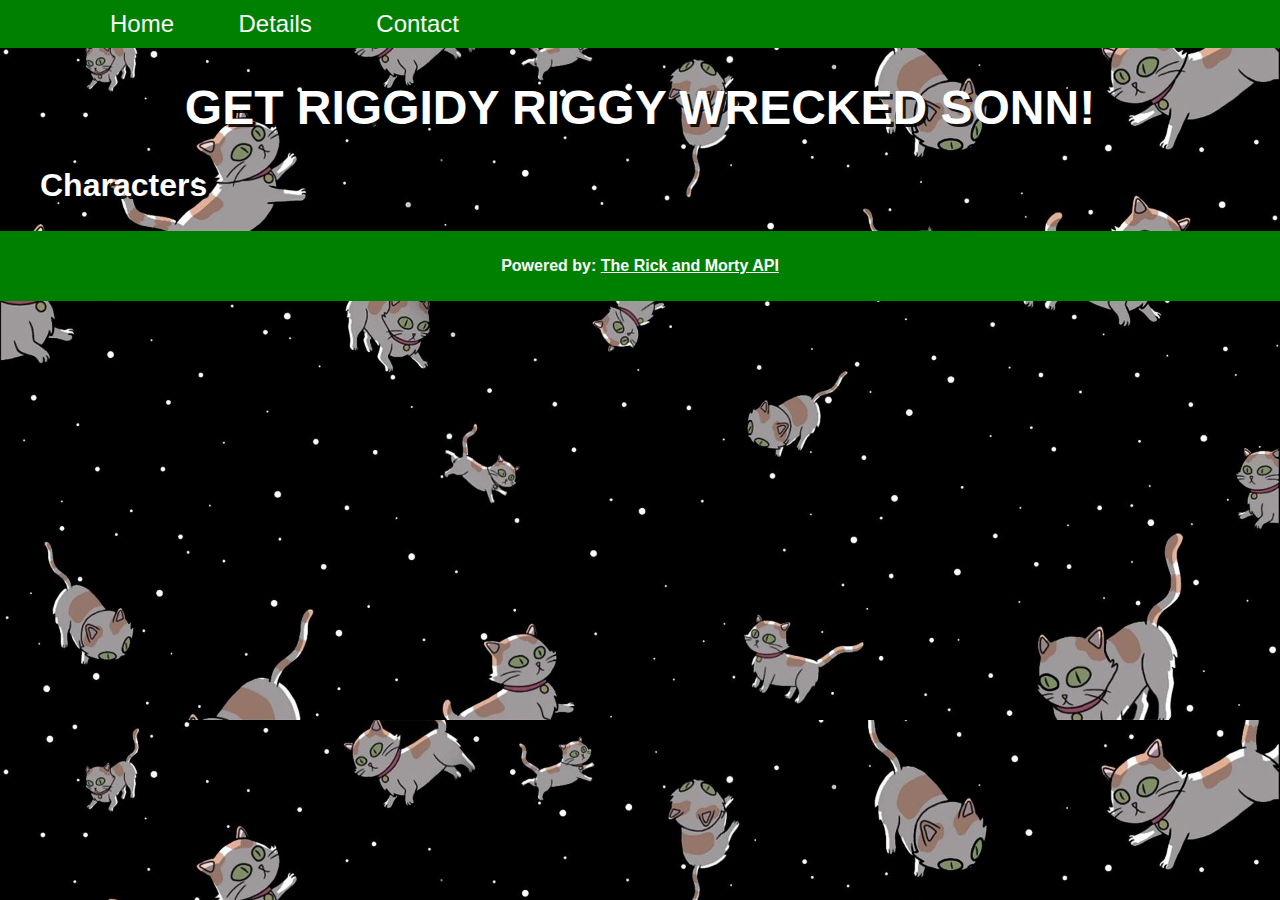
==== index.html @ 620d2b5d "upload files" ====
<!DOCTYPE html>
<html lang="en">
  <head>
    <meta charset="UTF-8" />
    <meta http-equiv="X-UA-Compatible" content="IE=edge" />
    <meta name="viewport" content="width=device-width, initial-scale=1.0" />
    <title>Home | JS 1 CA</title>
    <meta name="author" content="Alexander Barrett" />
    <meta name="description" content="Homepage" />
    <link href="css/styles.css" rel="stylesheet" />
  </head>
  <body>
    <header>
      <nav class="page-wrapper">
        <ul>
          <li><a href="index.html">Home</a></li>
          <li><a href="details.html">Details</a></li>
          <li><a href="contact.html">Contact</a></li>
        </ul>
      </nav>
    </header>
    <main class="page-wrapper">
      <h1>GET RIGGIDY RIGGY WRECKED SONN!</h1>
      <h2>Characters</h2>
      <div class="characters"></div>
    </main>
    <footer>
      <div class="page-wrapper">
        <p>Powered by: <a href="https://rickandmortyapi.com/">The Rick and Morty API</a></p>
      </div>
    </footer>
    <script src="/js/index.js" type="module"></script>
  </body>
</html>
---- css/styles.css ----
body {
  margin: 0;
  background-image: url("../images/cats.jpg");
  background-repeat: repeat;
  background-size: cover;
  font-family: Arial, Helvetica, sans-serif;
  font-weight: 600;
}

.page-wrapper {
  max-width: 1200px;
  margin: 0 auto;
}

h1,
h2 {
  color: white;
  font-size: 3rem;
  text-shadow: 3px 3px rgba(0, 0, 0, 0.9);
  text-align: center;
}

h2 {
  font-size: 2rem;
  text-align: left;
}

h3 {
  color: black;
  font-size: 1.5rem;
  margin: 0;
}

header,
footer {
  background-color: green;
  margin-top: 0;
}

footer {
  margin: 0;
  text-align: center;
  padding: 10px;
  color: white;
}

footer a {
  font-size: 1.2;
  color: white;
}

ul {
  margin: 0;
}

li {
  display: inline-block;
  margin: 10px;
}

.item a,
nav a {
  font-size: 1.5rem;
  font-weight: 500;
  text-decoration: none;
  color: white;
  padding: 20px;
}

.characters,
.locations,
.episodes {
  display: flex;
  flex-wrap: wrap;
}

.item a {
  padding: 0;
}

img {
  width: 100%;
}

.item {
  max-width: 200px;
  background-color: lightgray;
  border-radius: 10px;
  padding: 10px;
  margin: 10px;
}
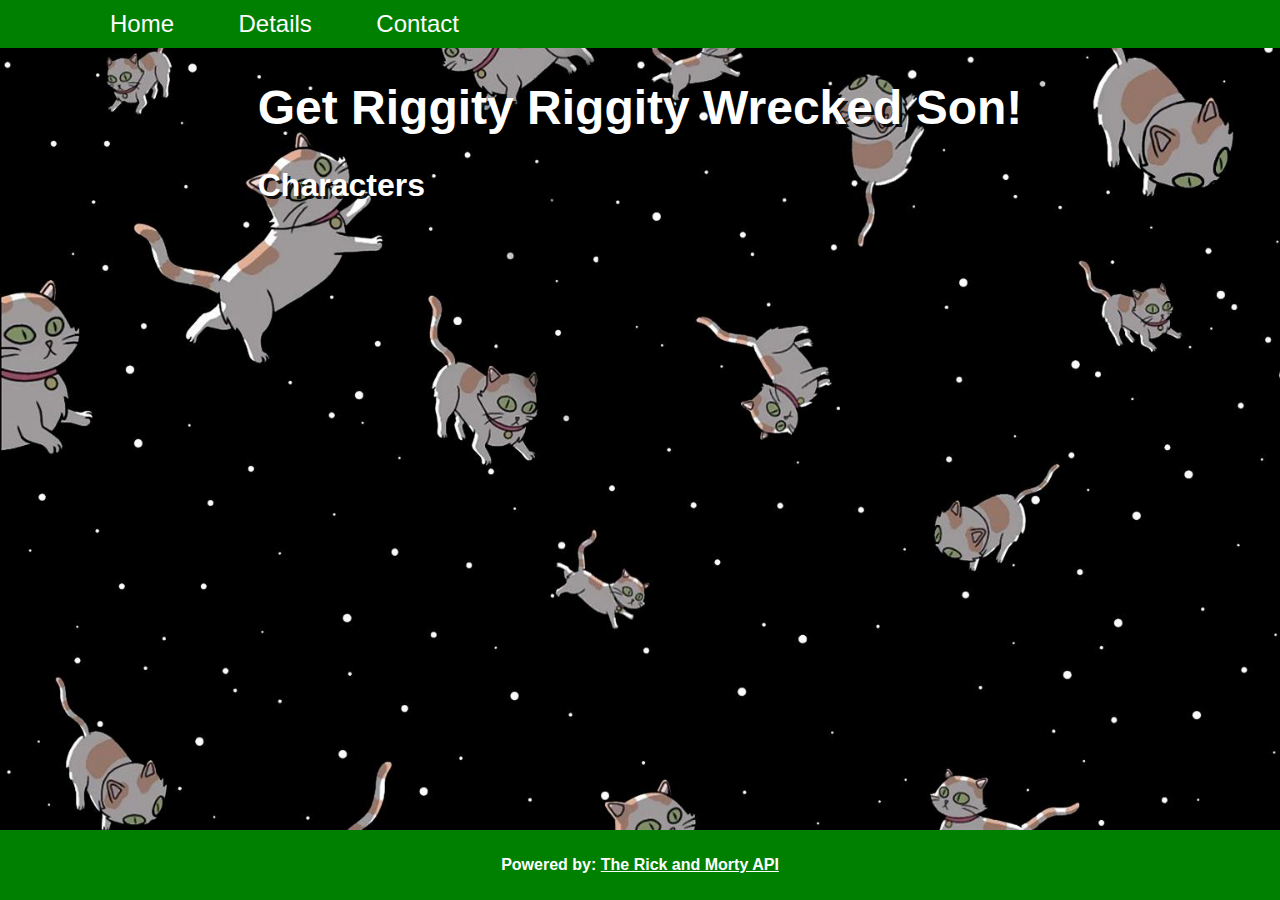
==== commit 4d7a51be: "index and details  updated, still need loader and error message" ====
--- a/index.html
+++ b/index.html
@@ -20,7 +20,7 @@
       </nav>
     </header>
     <main class="page-wrapper">
-      <h1>GET RIGGIDY RIGGY WRECKED SONN!</h1>
+      <h1>Get Riggity Riggity Wrecked Son!</h1>
       <h2>Characters</h2>
       <div class="characters"></div>
     </main>
@@ -29,6 +29,7 @@
         <p>Powered by: <a href="https://rickandmortyapi.com/">The Rick and Morty API</a></p>
       </div>
     </footer>
+    <script src="/js/components/components.js" type="module"></script>
     <script src="/js/index.js" type="module"></script>
   </body>
 </html>
--- a/css/styles.css
+++ b/css/styles.css
@@ -1,4 +1,7 @@
 body {
+  min-height: 100vh;
+  display: grid;
+  grid-template-rows: auto 1fr auto;
   margin: 0;
   background-image: url("../images/cats.jpg");
   background-repeat: repeat;
@@ -58,6 +61,7 @@
   margin: 10px;
 }
 
+.main-item a,
 .item a,
 nav a {
   font-size: 1.5rem;
@@ -74,18 +78,36 @@
   flex-wrap: wrap;
 }
 
+.main-item a,
 .item a {
   padding: 0;
+  color: darkblue;
 }
 
 img {
   width: 100%;
 }
 
+.main-item,
 .item {
+  width: 100%;
   max-width: 200px;
   background-color: lightgray;
   border-radius: 10px;
   padding: 10px;
   margin: 10px;
 }
+
+.main-item {
+  width: 100%;
+  max-width: 700px;
+  padding: 20px;
+}
+
+.alive {
+  color: green;
+}
+
+.dead {
+  color: red;
+}
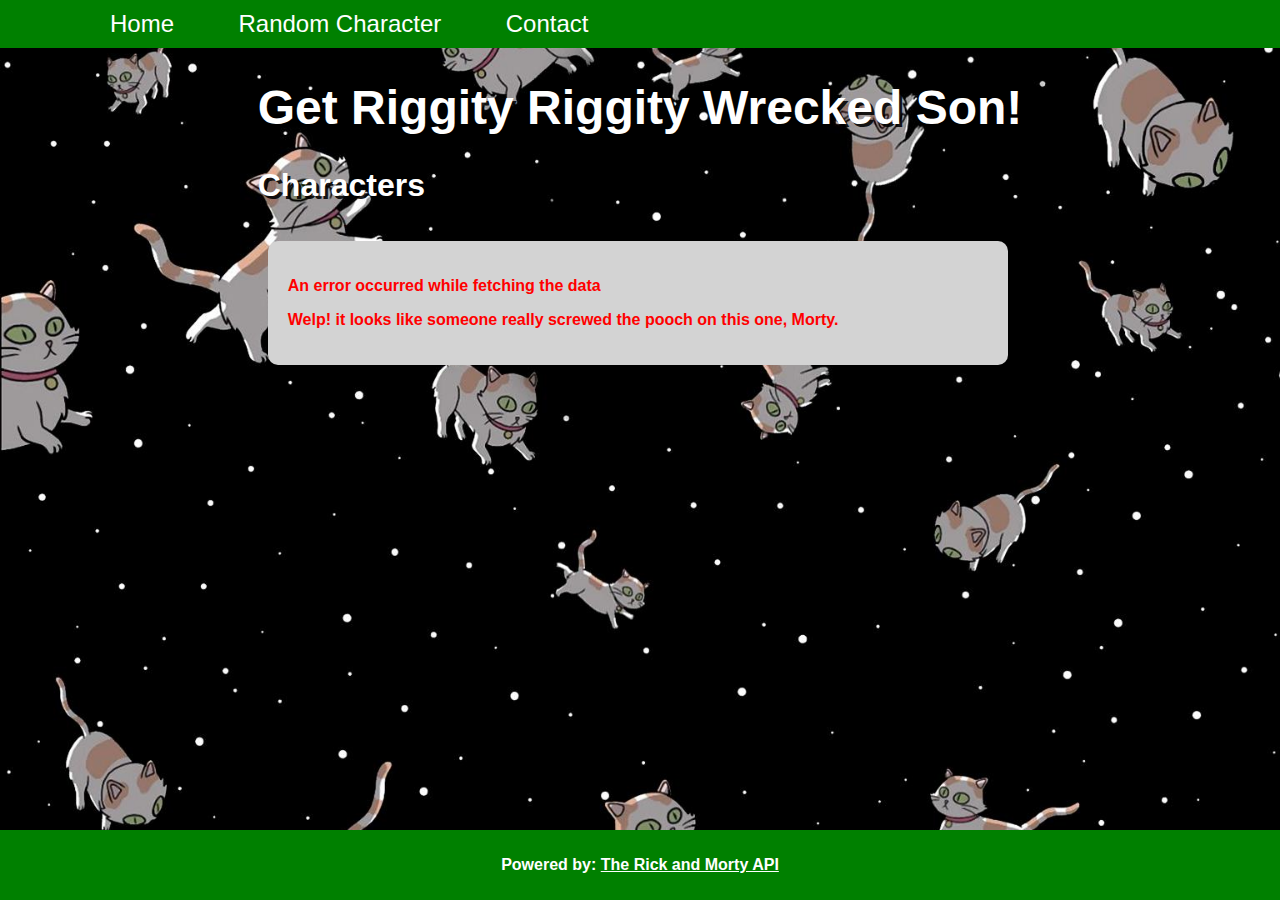
==== commit ee608d0a: "added contacts form, email validation still needs fixing" ====
--- a/index.html
+++ b/index.html
@@ -14,7 +14,7 @@
       <nav class="page-wrapper">
         <ul>
           <li><a href="index.html">Home</a></li>
-          <li><a href="details.html">Details</a></li>
+          <li><a href="details.html">Random Character</a></li>
           <li><a href="contact.html">Contact</a></li>
         </ul>
       </nav>
--- a/css/styles.css
+++ b/css/styles.css
@@ -4,6 +4,7 @@
   grid-template-rows: auto 1fr auto;
   margin: 0;
   background-image: url("../images/cats.jpg");
+  /*https://www.reddit.com/r/rickandmorty/comments/cv3uaz/noticed_a_disturbing_lack_of_space_cat_wallpapers/ */
   background-repeat: repeat;
   background-size: cover;
   font-family: Arial, Helvetica, sans-serif;
@@ -88,6 +89,7 @@
   width: 100%;
 }
 
+.message,
 .main-item,
 .item {
   width: 100%;
@@ -98,6 +100,7 @@
   margin: 10px;
 }
 
+.message,
 .main-item {
   width: 100%;
   max-width: 700px;
@@ -111,3 +114,47 @@
 .dead {
   color: red;
 }
+
+textarea {
+  height: 85%;
+  min-height: 150px;
+  resize: none;
+  margin-bottom: 20px;
+}
+
+label {
+  font-size: 1rem;
+  margin: 20px 0 5px 0;
+}
+
+input {
+  margin-bottom: 20px;
+}
+
+input[type="submit"] {
+  margin-top: 20px;
+}
+
+section.contact-form input.cta {
+  margin: 20px 0;
+}
+
+form {
+  display: flex;
+  flex-direction: column;
+  min-width: 450px;
+  width: 100%;
+}
+
+.error {
+  color: red;
+  font-size: 1rem;
+}
+
+.success {
+  background-color: green;
+  color: white;
+  font-size: 1.4rem;
+  font-weight: 700;
+  text-align: center;
+}
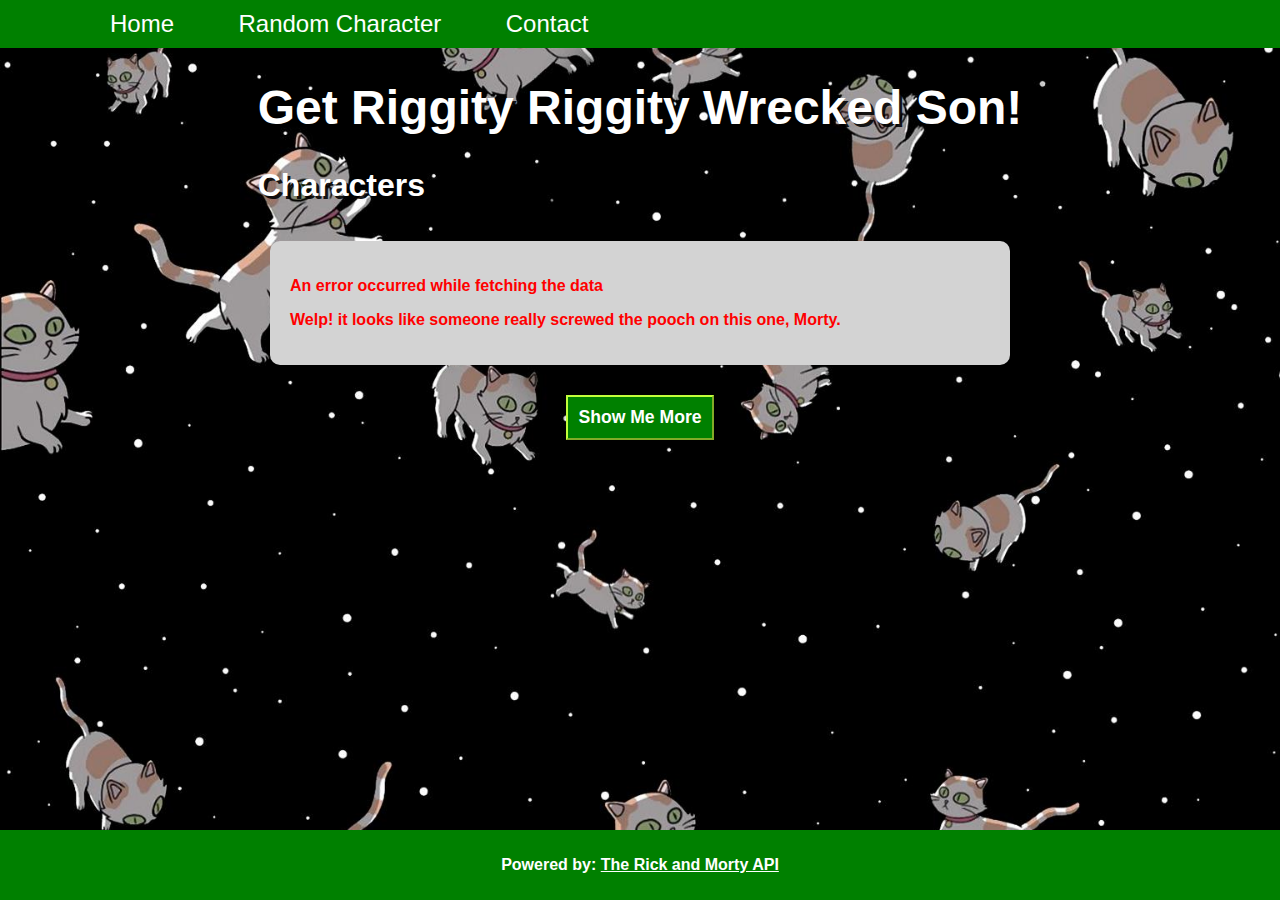
==== commit 0277d9eb: "added show more result button" ====
--- a/index.html
+++ b/index.html
@@ -22,14 +22,24 @@
     <main class="page-wrapper">
       <h1>Get Riggity Riggity Wrecked Son!</h1>
       <h2>Characters</h2>
-      <div class="characters"></div>
+      <div class="characters">
+        <div class="loader">
+          <div class="rotate"></div>
+          <div class="rotate30"></div>
+          <div class="rotate70"></div>
+        </div>
+      </div>
+      <div class="characters-nav">
+        <button class="button" id="show-more">Show Me More</button>
+        <button class="next-page hidden">Previous</button>
+        <button class="next-page hidden">Next</button>
+      </div>
     </main>
     <footer>
       <div class="page-wrapper">
         <p>Powered by: <a href="https://rickandmortyapi.com/">The Rick and Morty API</a></p>
       </div>
     </footer>
-    <script src="/js/components/components.js" type="module"></script>
     <script src="/js/index.js" type="module"></script>
   </body>
 </html>
--- a/css/styles.css
+++ b/css/styles.css
@@ -72,11 +72,10 @@
   padding: 20px;
 }
 
-.characters,
-.locations,
-.episodes {
+.characters {
   display: flex;
   flex-wrap: wrap;
+  justify-content: center;
 }
 
 .main-item a,
@@ -158,3 +157,132 @@
   font-weight: 700;
   text-align: center;
 }
+
+.loader {
+  width: 200px;
+  height: 250px;
+  background-color: #78ff39;
+  border-radius: 50%;
+  position: relative;
+  border-top: 10px #c2ff3b;
+  border-bottom: 20px #c2ff3b;
+  border-left: 25px #c2ff3b;
+  border-right: 7px #c2ff3b;
+  border-style: double;
+  margin-bottom: 200px;
+  animation: colour-change 5s linear infinite;
+}
+
+.rotate70,
+.rotate30,
+.rotate {
+  top: 20px;
+  border-radius: 60%;
+  position: absolute;
+  width: 60px;
+  height: 70px;
+  border-top: 10px #009600;
+  border-bottom: 20px #009600;
+  border-left: 25px #009600;
+  border-right: 7px #009600;
+  border-style: double;
+  box-shadow: 5px 5px 20px #009600;
+  animation: spin-clockwise 5s linear infinite;
+}
+
+.rotate {
+  width: 160px;
+  height: 180px;
+  border-top: 10px #009600;
+  border-bottom: 27px #009600;
+  border-left: 5px #009600;
+  border-right: 20px #009600;
+  border-style: double;
+}
+
+.rotate30 {
+  width: 100px;
+  height: 115px;
+  top: 55px;
+  left: 40px;
+  border-color: #c2ff3b;
+  animation: spin-counter-clockwise 5s linear infinite;
+}
+
+.rotate70 {
+  top: 90px;
+  left: 80px;
+  width: 30px;
+  height: 45px;
+}
+
+@keyframes spin-clockwise {
+  0% {
+    rotate: 0deg;
+    filter: hue-rotate(0deg);
+  }
+  50% {
+    filter: hue-rotate(-80deg);
+  }
+  100% {
+    rotate: 360deg;
+    filter: hue-rotate(0deg);
+  }
+}
+
+@keyframes spin-counter-clockwise {
+  0% {
+    rotate: 0deg;
+    filter: hue-rotate(0deg);
+  }
+  50% {
+    filter: hue-rotate(80deg);
+  }
+  100% {
+    rotate: -360deg;
+    filter: hue-rotate(0deg);
+  }
+}
+
+@keyframes colour-change {
+  0% {
+    filter: hue-rotate(0deg);
+  }
+  50% {
+    filter: hue-rotate(30deg);
+  }
+  100% {
+    filter: hue-rotate(0deg);
+  }
+}
+
+.loader::after {
+  color: white;
+  text-shadow: 3px 3px rgba(0, 0, 0, 0.9);
+  font-size: 1.1rem;
+  text-align: center;
+  content: "Loading....... Opening a portal to the characters";
+  position: absolute;
+  bottom: -120px;
+  left: 50%;
+  transform: translate(-50%, 0);
+}
+
+.characters-nav {
+  width: 100%;
+  text-align: center;
+  margin: 20px 0;
+}
+
+.button {
+  padding: 10px;
+  background-color: green;
+  border-color: #c2ff3b;
+  color: white;
+  font-size: 1.1rem;
+  font-weight: 600;
+}
+
+.hidden {
+  display: none;
+}
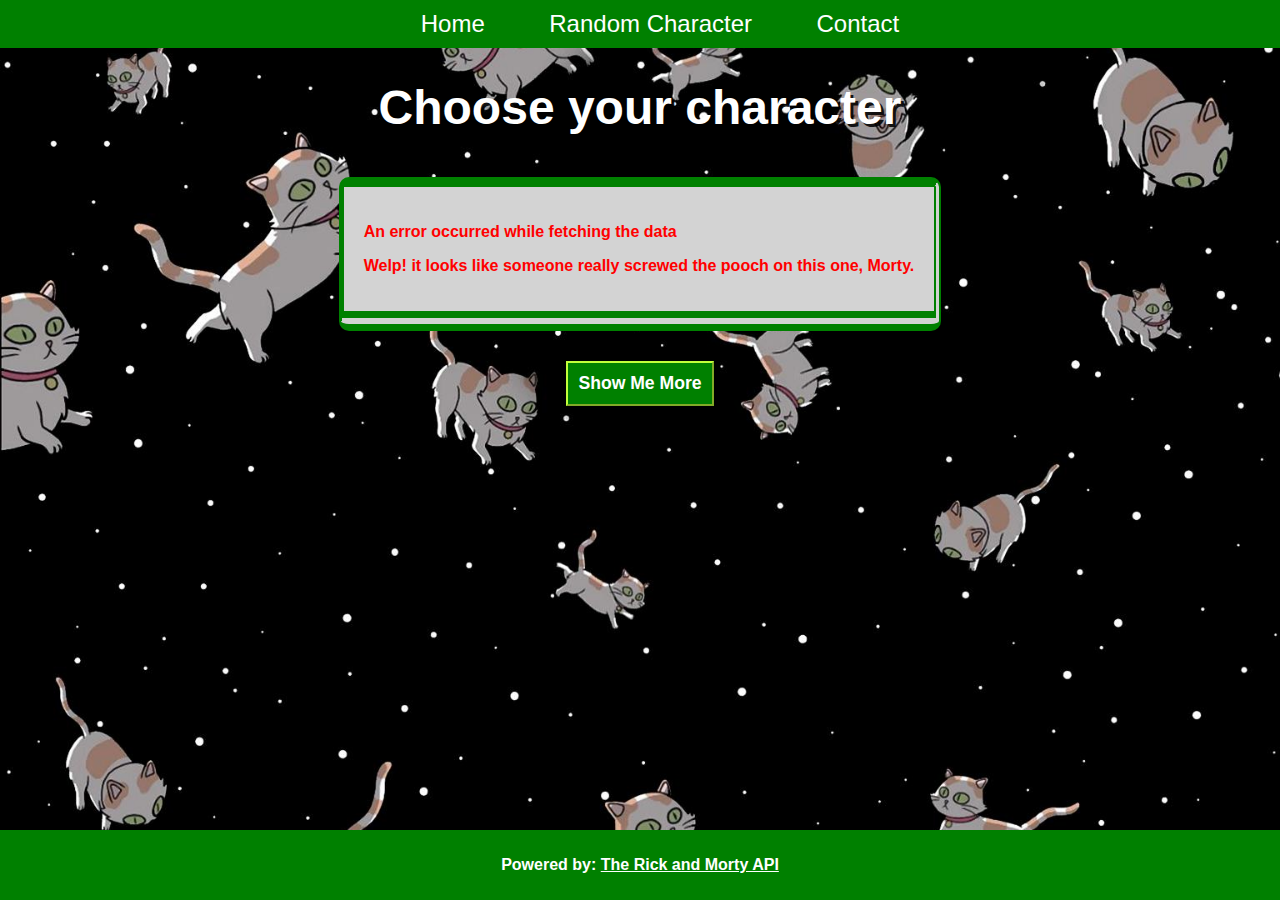
==== commit 9e5293fd: "added catloader, next button and more styles" ====
--- a/index.html
+++ b/index.html
@@ -20,19 +20,20 @@
       </nav>
     </header>
     <main class="page-wrapper">
-      <h1>Get Riggity Riggity Wrecked Son!</h1>
-      <h2>Characters</h2>
+      <h1>Choose your character</h1>
       <div class="characters">
         <div class="loader">
           <div class="rotate"></div>
           <div class="rotate30"></div>
           <div class="rotate70"></div>
+          <img src="/images/cat.png" class="loader-cat" alt="Schrödinger's cat" />
         </div>
       </div>
       <div class="characters-nav">
         <button class="button" id="show-more">Show Me More</button>
-        <button class="next-page hidden">Previous</button>
-        <button class="next-page hidden">Next</button>
+        <button class="previous-page hidden button">Previous</button>
+        <div class="page-number"></div>
+        <button class="next-page hidden button">Next</button>
       </div>
     </main>
     <footer>
--- a/css/styles.css
+++ b/css/styles.css
@@ -39,11 +39,11 @@
 footer {
   background-color: green;
   margin-top: 0;
+  text-align: center;
 }
 
 footer {
   margin: 0;
-  text-align: center;
   padding: 10px;
   color: white;
 }
@@ -61,6 +61,8 @@
   display: inline-block;
   margin: 10px;
 }
+
+/*Page content styling*/
 
 .main-item a,
 .item a,
@@ -72,6 +74,11 @@
   padding: 20px;
 }
 
+.main-item img,
+.item img {
+  border: 2px solid green;
+}
+
 .characters {
   display: flex;
   flex-wrap: wrap;
@@ -79,9 +86,15 @@
 }
 
 .main-item a,
-.item a {
+.item a,
+.item a h3 {
+  margin-top: 0;
   padding: 0;
   color: darkblue;
+}
+
+.item p {
+  margin: 5px 0;
 }
 
 img {
@@ -97,6 +110,11 @@
   border-radius: 10px;
   padding: 10px;
   margin: 10px;
+  box-sizing: border-box;
+  border-top: 10px solid green;
+  border-bottom: 20px double green;
+  border-left: 5px solid green;
+  border-right: 7px double green;
 }
 
 .message,
@@ -113,6 +131,8 @@
 .dead {
   color: red;
 }
+
+/*Form contact page styling*/
 
 textarea {
   height: 85%;
@@ -145,6 +165,8 @@
   width: 100%;
 }
 
+/*error and success colours for messages*/
+
 .error {
   color: red;
   font-size: 1rem;
@@ -156,8 +178,14 @@
   font-size: 1.4rem;
   font-weight: 700;
   text-align: center;
-}
-
+  border: none;
+}
+
+.success p {
+  margin: 0;
+}
+
+/*loader css I many have had too much fun and gone a little overboard */
 .loader {
   width: 200px;
   height: 250px;
@@ -216,6 +244,40 @@
   height: 45px;
 }
 
+.loader-cat {
+  position: absolute;
+  width: 100px;
+  animation: crazy-spin 5s linear infinite;
+}
+
+@keyframes crazy-spin {
+  0% {
+    rotate: 0deg;
+    filter: hue-rotate(0deg);
+    top: 0;
+    left: 0;
+  }
+  25% {
+    top: 100px;
+    left: 50px;
+  }
+  50% {
+    filter: hue-rotate(-80deg);
+    top: 150px;
+    left: 40px;
+  }
+  75% {
+    top: 120px;
+    left: 80px;
+  }
+  100% {
+    rotate: 360deg;
+    filter: hue-rotate(0deg);
+    top: 0px;
+    left: 0px;
+  }
+}
+
 @keyframes spin-clockwise {
   0% {
     rotate: 0deg;
@@ -268,6 +330,7 @@
   transform: translate(-50%, 0);
 }
 
+/*Button on index*/
 .characters-nav {
   width: 100%;
   text-align: center;
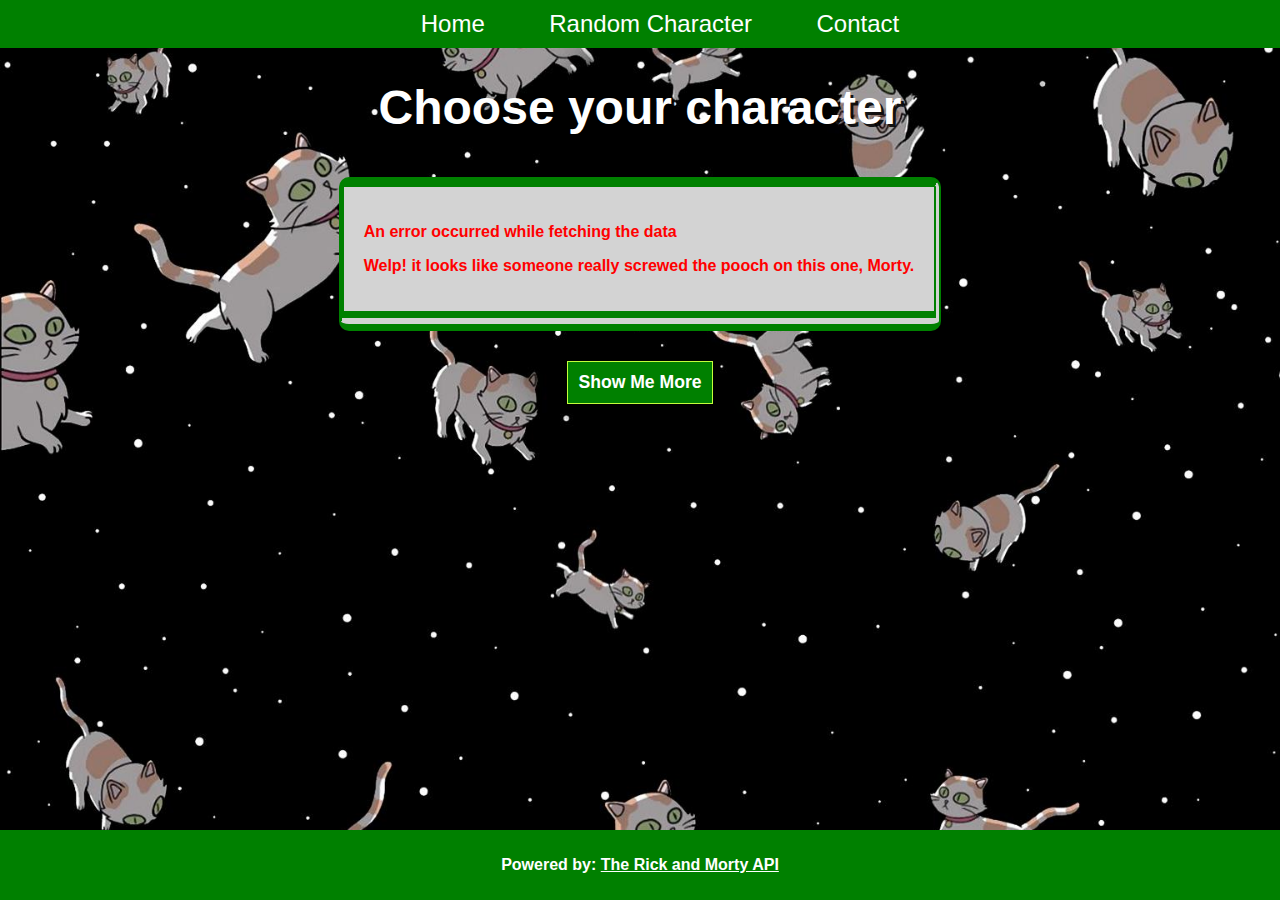
==== commit 18c2ed62: "added page numbers, disabled browser validation, and updated styles" ====
--- a/index.html
+++ b/index.html
@@ -31,9 +31,9 @@
       </div>
       <div class="characters-nav">
         <button class="button" id="show-more">Show Me More</button>
-        <button class="previous-page hidden button">Previous</button>
-        <div class="page-number"></div>
-        <button class="next-page hidden button">Next</button>
+        <button class="previous-page hidden button">&#x2190; Previous</button>
+        <div class="page-number hidden"></div>
+        <button class="next-page hidden button">Next &#x2192;</button>
       </div>
     </main>
     <footer>
--- a/css/styles.css
+++ b/css/styles.css
@@ -79,6 +79,7 @@
   border: 2px solid green;
 }
 
+.characters-nav,
 .characters {
   display: flex;
   flex-wrap: wrap;
@@ -147,6 +148,7 @@
 }
 
 input {
+  font-size: 1.2rem;
   margin-bottom: 20px;
 }
 
@@ -337,13 +339,21 @@
   margin: 20px 0;
 }
 
+.page-number,
 .button {
   padding: 10px;
   background-color: green;
-  border-color: #c2ff3b;
+  border: 1px solid #c2ff3b;
   color: white;
   font-size: 1.1rem;
   font-weight: 600;
+  margin: 0 5px;
+}
+
+.page-number {
+  background-color: #82ad26;
+  text-shadow: 2px 2px #009600;
+  border-color: #009600;
 }
 
 .hidden {
